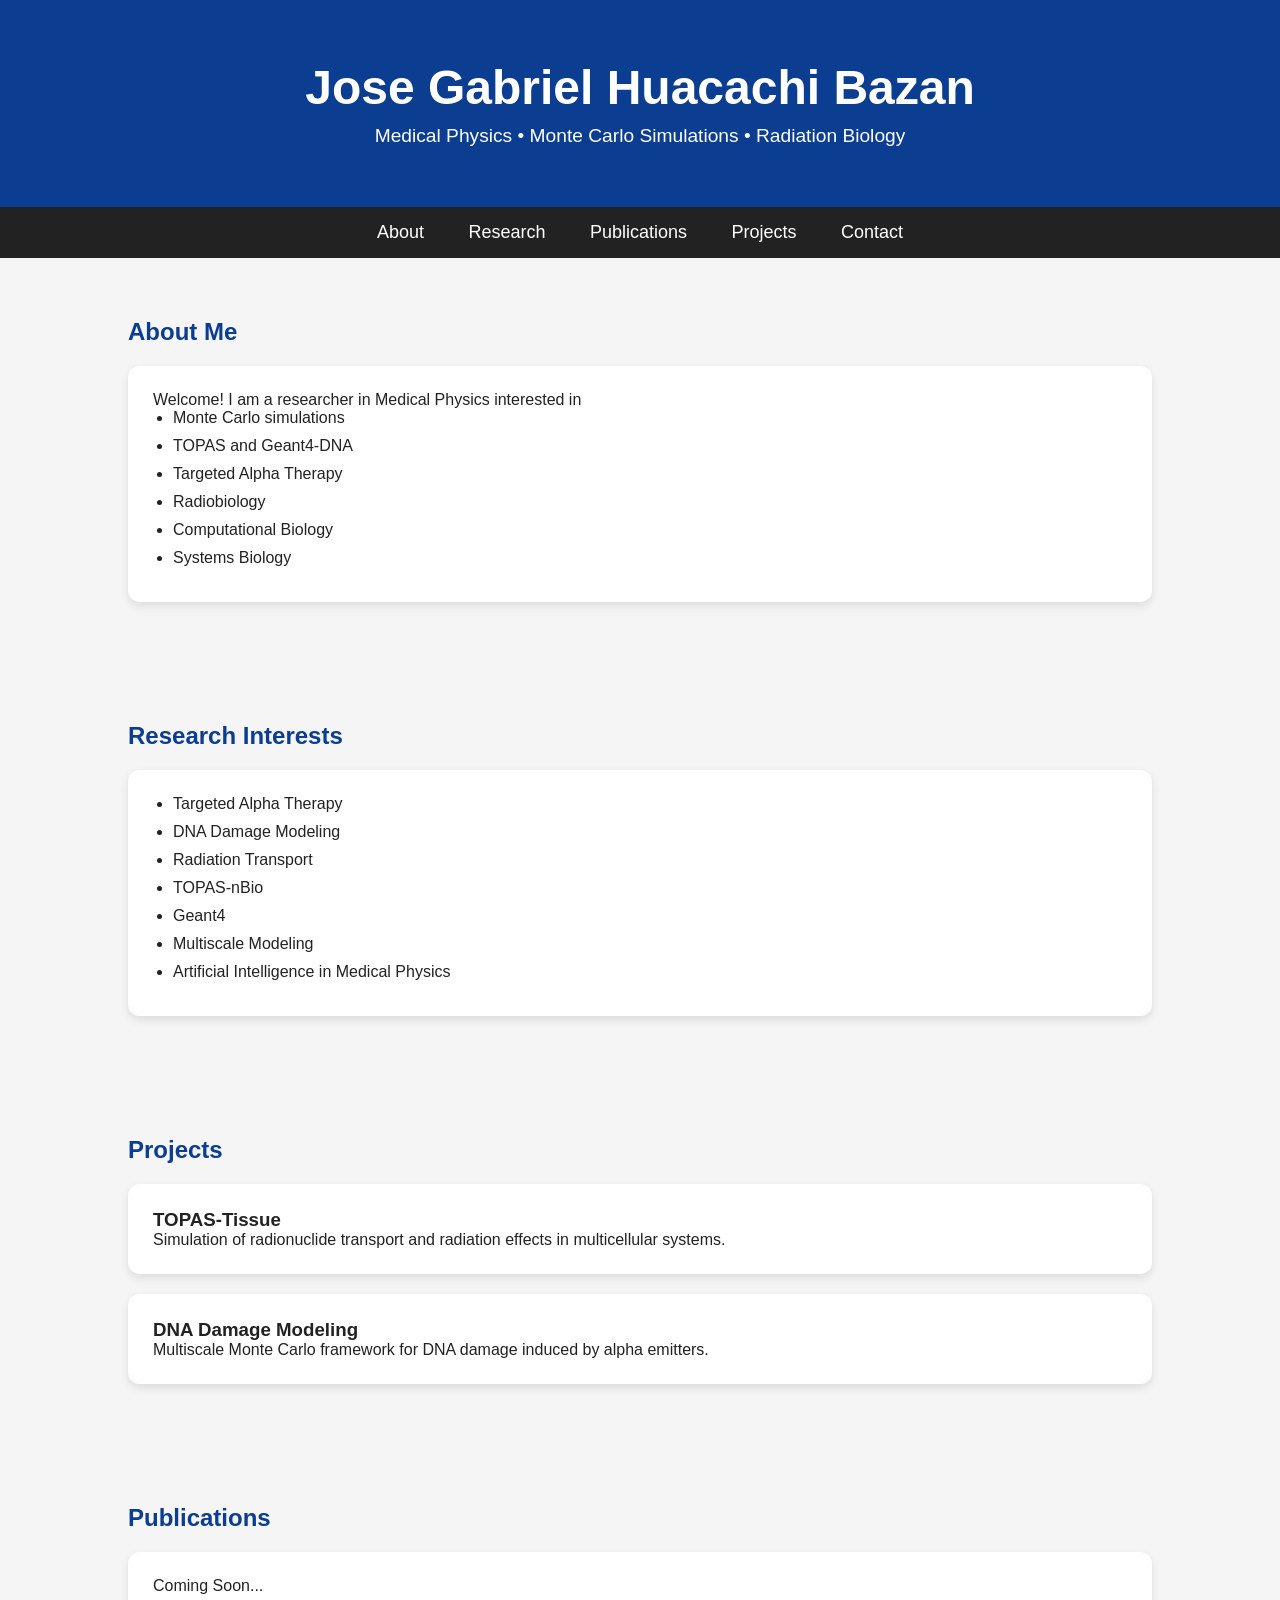
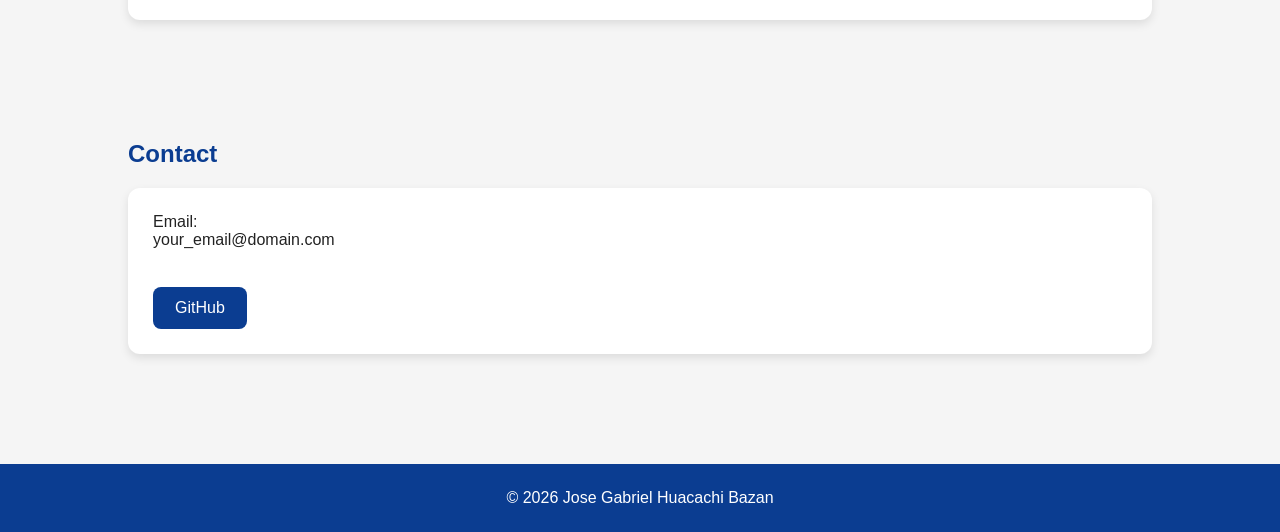
==== index.html @ 0deea7d7 "Add initial HTML structure for personal website" ====
<!DOCTYPE html>
<html lang="en">
<head>
    <meta charset="UTF-8">
    <meta name="viewport" content="width=device-width, initial-scale=1.0">
    <title>Jose Gabriel Huacachi Bazan</title>

    <style>
        *{
            margin:0;
            padding:0;
            box-sizing:border-box;
            font-family:Arial, Helvetica, sans-serif;
        }

        body{
            background:#f5f5f5;
            color:#222;
        }

        header{
            background:#0B3D91;
            color:white;
            padding:60px;
            text-align:center;
        }

        header h1{
            font-size:3em;
            margin-bottom:10px;
        }

        header p{
            font-size:1.2em;
        }

        nav{
            background:#222;
            text-align:center;
            padding:15px;
        }

        nav a{
            color:white;
            text-decoration:none;
            margin:20px;
            font-size:18px;
        }

        nav a:hover{
            color:#00c3ff;
        }

        section{
            width:80%;
            margin:auto;
            padding:60px 0;
        }

        h2{
            color:#0B3D91;
            margin-bottom:20px;
        }

        .card{
            background:white;
            padding:25px;
            margin-top:20px;
            border-radius:12px;
            box-shadow:0px 4px 10px rgba(0,0,0,.1);
        }

        footer{
            text-align:center;
            background:#0B3D91;
            color:white;
            padding:25px;
            margin-top:50px;
        }

        ul{
            padding-left:20px;
        }

        li{
            margin-bottom:10px;
        }

        .button{
            display:inline-block;
            background:#0B3D91;
            color:white;
            padding:12px 22px;
            border-radius:8px;
            text-decoration:none;
            margin-top:20px;
        }

        .button:hover{
            background:#1565C0;
        }

    </style>

</head>

<body>

<header>

<h1>Jose Gabriel Huacachi Bazan</h1>

<p>
Medical Physics • Monte Carlo Simulations • Radiation Biology
</p>

</header>

<nav>

<a href="#about">About</a>
<a href="#research">Research</a>
<a href="#publications">Publications</a>
<a href="#projects">Projects</a>
<a href="#contact">Contact</a>

</nav>

<section id="about">

<h2>About Me</h2>

<div class="card">

<p>

Welcome!

I am a researcher in Medical Physics interested in

<ul>
<li>Monte Carlo simulations</li>
<li>TOPAS and Geant4-DNA</li>
<li>Targeted Alpha Therapy</li>
<li>Radiobiology</li>
<li>Computational Biology</li>
<li>Systems Biology</li>
</ul>

</p>

</div>

</section>

<section id="research">

<h2>Research Interests</h2>

<div class="card">

<ul>

<li>Targeted Alpha Therapy</li>

<li>DNA Damage Modeling</li>

<li>Radiation Transport</li>

<li>TOPAS-nBio</li>

<li>Geant4</li>

<li>Multiscale Modeling</li>

<li>Artificial Intelligence in Medical Physics</li>

</ul>

</div>

</section>

<section id="projects">

<h2>Projects</h2>

<div class="card">

<h3>TOPAS-Tissue</h3>

<p>

Simulation of radionuclide transport and radiation effects in multicellular systems.

</p>

</div>

<div class="card">

<h3>DNA Damage Modeling</h3>

<p>

Multiscale Monte Carlo framework for DNA damage induced by alpha emitters.

</p>

</div>

</section>

<section id="publications">

<h2>Publications</h2>

<div class="card">

<p>

Coming Soon...

</p>

</div>

</section>

<section id="contact">

<h2>Contact</h2>

<div class="card">

<p>Email:</p>

<p>
your_email@domain.com
</p>

<br>

<a class="button" href="https://github.com/" target="_blank">
GitHub
</a>

</div>

</section>

<footer>

<p>

© 2026 Jose Gabriel Huacachi Bazan

</p>

</footer>

</body>
</html>
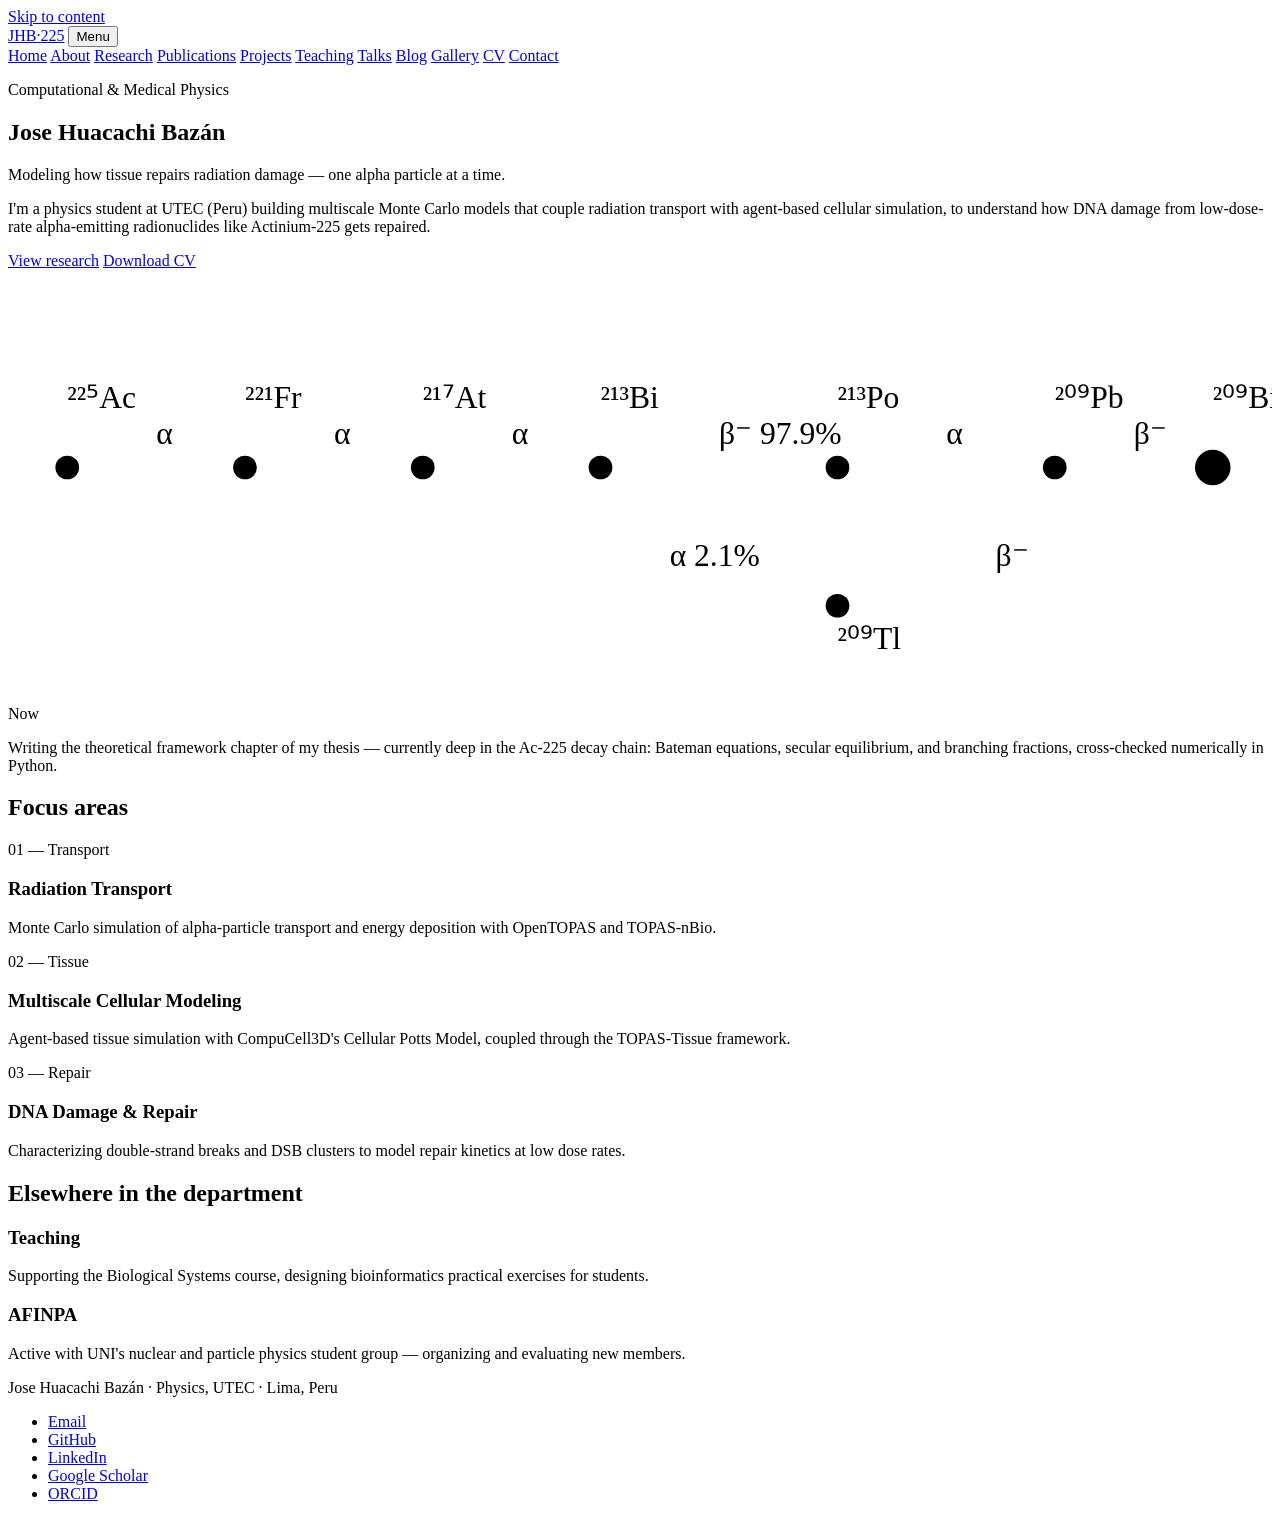
==== commit 62f11bcd: "Refactor index.html for improved structure and metadata Updated meta tags and added stylesheets for " ====
--- a/index.html
+++ b/index.html
@@ -1,263 +1,192 @@
 <!DOCTYPE html>
 <html lang="en">
 <head>
-    <meta charset="UTF-8">
-    <meta name="viewport" content="width=device-width, initial-scale=1.0">
-    <title>Jose Gabriel Huacachi Bazan</title>
+  <meta charset="UTF-8">
+  <meta name="viewport" content="width=device-width, initial-scale=1.0">
+  <title>Jose Huacachi Bazán — Computational &amp; Medical Physics</title>
+  <meta name="description" content="Jose Huacachi Bazán, physics student at UTEC (Peru), building multiscale Monte Carlo models of DNA damage repair from alpha-emitting radionuclides.">
+  <meta name="theme-color" content="#10141b">
 
-    <style>
-        *{
-            margin:0;
-            padding:0;
-            box-sizing:border-box;
-            font-family:Arial, Helvetica, sans-serif;
-        }
+  <link rel="icon" href="favicon.ico">
 
-        body{
-            background:#f5f5f5;
-            color:#222;
-        }
+  <link rel="preconnect" href="https://fonts.googleapis.com">
+  <link rel="preconnect" href="https://fonts.gstatic.com" crossorigin>
+  <link href="https://fonts.googleapis.com/css2?family=Spectral:ital,wght@0,400;0,500;0,600;1,400&family=IBM+Plex+Sans:wght@400;500;600&family=IBM+Plex+Mono:wght@400;500&display=swap" rel="stylesheet">
 
-        header{
-            background:#0B3D91;
-            color:white;
-            padding:60px;
-            text-align:center;
-        }
-
-        header h1{
-            font-size:3em;
-            margin-bottom:10px;
-        }
-
-        header p{
-            font-size:1.2em;
-        }
-
-        nav{
-            background:#222;
-            text-align:center;
-            padding:15px;
-        }
-
-        nav a{
-            color:white;
-            text-decoration:none;
-            margin:20px;
-            font-size:18px;
-        }
-
-        nav a:hover{
-            color:#00c3ff;
-        }
-
-        section{
-            width:80%;
-            margin:auto;
-            padding:60px 0;
-        }
-
-        h2{
-            color:#0B3D91;
-            margin-bottom:20px;
-        }
-
-        .card{
-            background:white;
-            padding:25px;
-            margin-top:20px;
-            border-radius:12px;
-            box-shadow:0px 4px 10px rgba(0,0,0,.1);
-        }
-
-        footer{
-            text-align:center;
-            background:#0B3D91;
-            color:white;
-            padding:25px;
-            margin-top:50px;
-        }
-
-        ul{
-            padding-left:20px;
-        }
-
-        li{
-            margin-bottom:10px;
-        }
-
-        .button{
-            display:inline-block;
-            background:#0B3D91;
-            color:white;
-            padding:12px 22px;
-            border-radius:8px;
-            text-decoration:none;
-            margin-top:20px;
-        }
-
-        .button:hover{
-            background:#1565C0;
-        }
-
-    </style>
-
+  <link rel="stylesheet" href="css/style.css">
+  <link rel="stylesheet" href="css/home.css">
+  <link rel="stylesheet" href="css/responsive.css">
 </head>
-
 <body>
 
-<header>
+  <a class="skip-link" href="#main">Skip to content</a>
 
-<h1>Jose Gabriel Huacachi Bazan</h1>
+  <header class="site-header">
+    <div class="header-inner">
+      <a class="wordmark" href="index.html">JHB<span class="wordmark-dot">·</span>225</a>
 
-<p>
-Medical Physics • Monte Carlo Simulations • Radiation Biology
-</p>
+      <button class="nav-toggle" id="navToggle" type="button" aria-expanded="false" aria-controls="siteNav">
+        <span class="hamburger-line"></span>
+        <span class="hamburger-line"></span>
+        <span class="hamburger-line"></span>
+        <span class="sr-only">Menu</span>
+      </button>
 
-</header>
+      <nav class="site-nav" id="siteNav" aria-label="Main">
+        <a href="index.html" aria-current="page">Home</a>
+        <a href="about.html">About</a>
+        <a href="research.html">Research</a>
+        <a href="publications.html">Publications</a>
+        <a href="projects.html">Projects</a>
+        <a href="teaching.html">Teaching</a>
+        <a href="talks.html">Talks</a>
+        <a href="blog.html">Blog</a>
+        <a href="gallery.html">Gallery</a>
+        <a href="cv.html">CV</a>
+        <a href="contact.html">Contact</a>
+      </nav>
+    </div>
+  </header>
 
-<nav>
+  <main id="main">
 
-<a href="#about">About</a>
-<a href="#research">Research</a>
-<a href="#publications">Publications</a>
-<a href="#projects">Projects</a>
-<a href="#contact">Contact</a>
+    <section class="hero">
+      <div class="hero-inner">
+        <div class="hero-copy">
+          <p class="eyebrow">Computational &amp; Medical Physics</p>
+          <h1>Jose Huacachi Bazán</h1>
+          <p class="hero-lede">Modeling how tissue repairs radiation damage — one alpha particle at a time.</p>
+          <p class="hero-body">
+            I'm a physics student at UTEC (Peru) building multiscale Monte Carlo models that couple
+            radiation transport with agent-based cellular simulation, to understand how DNA damage from
+            low-dose-rate alpha-emitting radionuclides like Actinium-225 gets repaired.
+          </p>
+          <div class="hero-cta">
+            <a class="btn btn-primary" href="research.html">View research</a>
+            <a class="btn btn-ghost" href="pdf/CV.pdf">Download CV</a>
+          </div>
+        </div>
 
-</nav>
+        <div class="hero-chain">
+          <svg viewBox="0 0 640 210" role="img" aria-label="Diagram of the Actinium-225 decay chain: Ac-225 to Fr-221 to At-217 to Bi-213, branching by beta or alpha decay to Po-213 or Tl-209, converging at Pb-209, ending at stable Bi-209.">
+            <defs>
+              <marker id="arrow" viewBox="0 0 10 10" refX="8" refY="5" markerWidth="6" markerHeight="6" orient="auto-start-reverse">
+                <path d="M0,0 L10,5 L0,10 z" fill="var(--accent-gold, #d9a441)"></path>
+              </marker>
+              <marker id="arrow-branch" viewBox="0 0 10 10" refX="8" refY="5" markerWidth="6" markerHeight="6" orient="auto-start-reverse">
+                <path d="M0,0 L10,5 L0,10 z" fill="var(--accent-teal, #4fa8a0)"></path>
+              </marker>
+            </defs>
 
-<section id="about">
+            <!-- main chain backbone -->
+            <line x1="30" y1="100" x2="120" y2="100" class="chain-link" marker-end="url(#arrow)"></line>
+            <line x1="120" y1="100" x2="210" y2="100" class="chain-link" marker-end="url(#arrow)"></line>
+            <line x1="210" y1="100" x2="300" y2="100" class="chain-link" marker-end="url(#arrow)"></line>
+            <line x1="300" y1="100" x2="420" y2="100" class="chain-link" marker-end="url(#arrow)"></line>
+            <line x1="420" y1="100" x2="530" y2="100" class="chain-link" marker-end="url(#arrow)"></line>
+            <line x1="530" y1="100" x2="610" y2="100" class="chain-link" marker-end="url(#arrow)"></line>
 
-<h2>About Me</h2>
+            <!-- minor branch: Bi-213 -> Tl-209 -> Pb-209 -->
+            <line x1="300" y1="100" x2="420" y2="170" class="chain-link chain-link--branch" marker-end="url(#arrow-branch)"></line>
+            <line x1="420" y1="170" x2="530" y2="100" class="chain-link chain-link--branch" marker-end="url(#arrow-branch)"></line>
 
-<div class="card">
+            <!-- decay-type labels -->
+            <text x="75" y="88" class="chain-decay">α</text>
+            <text x="165" y="88" class="chain-decay">α</text>
+            <text x="255" y="88" class="chain-decay">α</text>
+            <text x="360" y="88" class="chain-decay">β⁻ 97.9%</text>
+            <text x="475" y="88" class="chain-decay">α</text>
+            <text x="570" y="88" class="chain-decay">β⁻</text>
+            <text x="335" y="150" class="chain-decay chain-decay--branch">α 2.1%</text>
+            <text x="500" y="150" class="chain-decay chain-decay--branch">β⁻</text>
 
-<p>
+            <!-- nodes -->
+            <circle cx="30" cy="100" r="6" class="chain-node"></circle>
+            <circle cx="120" cy="100" r="6" class="chain-node"></circle>
+            <circle cx="210" cy="100" r="6" class="chain-node"></circle>
+            <circle cx="300" cy="100" r="6" class="chain-node"></circle>
+            <circle cx="420" cy="100" r="6" class="chain-node"></circle>
+            <circle cx="420" cy="170" r="6" class="chain-node chain-node--branch"></circle>
+            <circle cx="530" cy="100" r="6" class="chain-node"></circle>
+            <circle cx="610" cy="100" r="9" class="chain-node chain-node--stable"></circle>
+            <circle cx="610" cy="100" r="5" class="chain-node chain-node--stable-inner"></circle>
 
-Welcome!
+            <!-- isotope labels -->
+            <text x="30" y="70" class="chain-label">²²⁵Ac</text>
+            <text x="120" y="70" class="chain-label">²²¹Fr</text>
+            <text x="210" y="70" class="chain-label">²¹⁷At</text>
+            <text x="300" y="70" class="chain-label">²¹³Bi</text>
+            <text x="420" y="70" class="chain-label">²¹³Po</text>
+            <text x="420" y="192" class="chain-label chain-label--branch">²⁰⁹Tl</text>
+            <text x="530" y="70" class="chain-label">²⁰⁹Pb</text>
+            <text x="610" y="70" class="chain-label">²⁰⁹Bi</text>
+          </svg>
+        </div>
+      </div>
+    </section>
 
-I am a researcher in Medical Physics interested in
+    <section class="now">
+      <div class="now-inner">
+        <p class="eyebrow">Now</p>
+        <p class="now-text">
+          Writing the theoretical framework chapter of my thesis — currently deep in the Ac-225 decay
+          chain: Bateman equations, secular equilibrium, and branching fractions, cross-checked
+          numerically in Python.
+        </p>
+      </div>
+    </section>
 
-<ul>
-<li>Monte Carlo simulations</li>
-<li>TOPAS and Geant4-DNA</li>
-<li>Targeted Alpha Therapy</li>
-<li>Radiobiology</li>
-<li>Computational Biology</li>
-<li>Systems Biology</li>
-</ul>
+    <section class="focus">
+      <h2>Focus areas</h2>
+      <div class="focus-grid">
+        <article class="focus-card">
+          <p class="focus-tag">01 — Transport</p>
+          <h3>Radiation Transport</h3>
+          <p>Monte Carlo simulation of alpha-particle transport and energy deposition with OpenTOPAS and TOPAS-nBio.</p>
+        </article>
+        <article class="focus-card">
+          <p class="focus-tag">02 — Tissue</p>
+          <h3>Multiscale Cellular Modeling</h3>
+          <p>Agent-based tissue simulation with CompuCell3D's Cellular Potts Model, coupled through the TOPAS-Tissue framework.</p>
+        </article>
+        <article class="focus-card">
+          <p class="focus-tag">03 — Repair</p>
+          <h3>DNA Damage &amp; Repair</h3>
+          <p>Characterizing double-strand breaks and DSB clusters to model repair kinetics at low dose rates.</p>
+        </article>
+      </div>
+    </section>
 
-</p>
+    <section class="involvement">
+      <h2>Elsewhere in the department</h2>
+      <div class="involvement-grid">
+        <article>
+          <h3>Teaching</h3>
+          <p>Supporting the Biological Systems course, designing bioinformatics practical exercises for students.</p>
+        </article>
+        <article>
+          <h3>AFINPA</h3>
+          <p>Active with UNI's nuclear and particle physics student group — organizing and evaluating new members.</p>
+        </article>
+      </div>
+    </section>
 
-</div>
+  </main>
 
-</section>
+  <footer class="site-footer">
+    <div class="footer-inner">
+      <p>Jose Huacachi Bazán · Physics, UTEC · Lima, Peru</p>
+      <ul class="footer-links">
+        <li><a href="contact.html">Email</a></li>
+        <li><a href="#">GitHub</a></li>
+        <li><a href="#">LinkedIn</a></li>
+        <li><a href="#">Google Scholar</a></li>
+        <li><a href="#">ORCID</a></li>
+      </ul>
+    </div>
+  </footer>
 
-<section id="research">
-
-<h2>Research Interests</h2>
-
-<div class="card">
-
-<ul>
-
-<li>Targeted Alpha Therapy</li>
-
-<li>DNA Damage Modeling</li>
-
-<li>Radiation Transport</li>
-
-<li>TOPAS-nBio</li>
-
-<li>Geant4</li>
-
-<li>Multiscale Modeling</li>
-
-<li>Artificial Intelligence in Medical Physics</li>
-
-</ul>
-
-</div>
-
-</section>
-
-<section id="projects">
-
-<h2>Projects</h2>
-
-<div class="card">
-
-<h3>TOPAS-Tissue</h3>
-
-<p>
-
-Simulation of radionuclide transport and radiation effects in multicellular systems.
-
-</p>
-
-</div>
-
-<div class="card">
-
-<h3>DNA Damage Modeling</h3>
-
-<p>
-
-Multiscale Monte Carlo framework for DNA damage induced by alpha emitters.
-
-</p>
-
-</div>
-
-</section>
-
-<section id="publications">
-
-<h2>Publications</h2>
-
-<div class="card">
-
-<p>
-
-Coming Soon...
-
-</p>
-
-</div>
-
-</section>
-
-<section id="contact">
-
-<h2>Contact</h2>
-
-<div class="card">
-
-<p>Email:</p>
-
-<p>
-your_email@domain.com
-</p>
-
-<br>
-
-<a class="button" href="https://github.com/" target="_blank">
-GitHub
-</a>
-
-</div>
-
-</section>
-
-<footer>
-
-<p>
-
-© 2026 Jose Gabriel Huacachi Bazan
-
-</p>
-
-</footer>
-
+  <script src="js/navbar.js"></script>
+  <script src="js/script.js"></script>
 </body>
 </html>
--- a/css/style.css
+++ b/css/style.css
@@ -0,0 +1 @@
+
